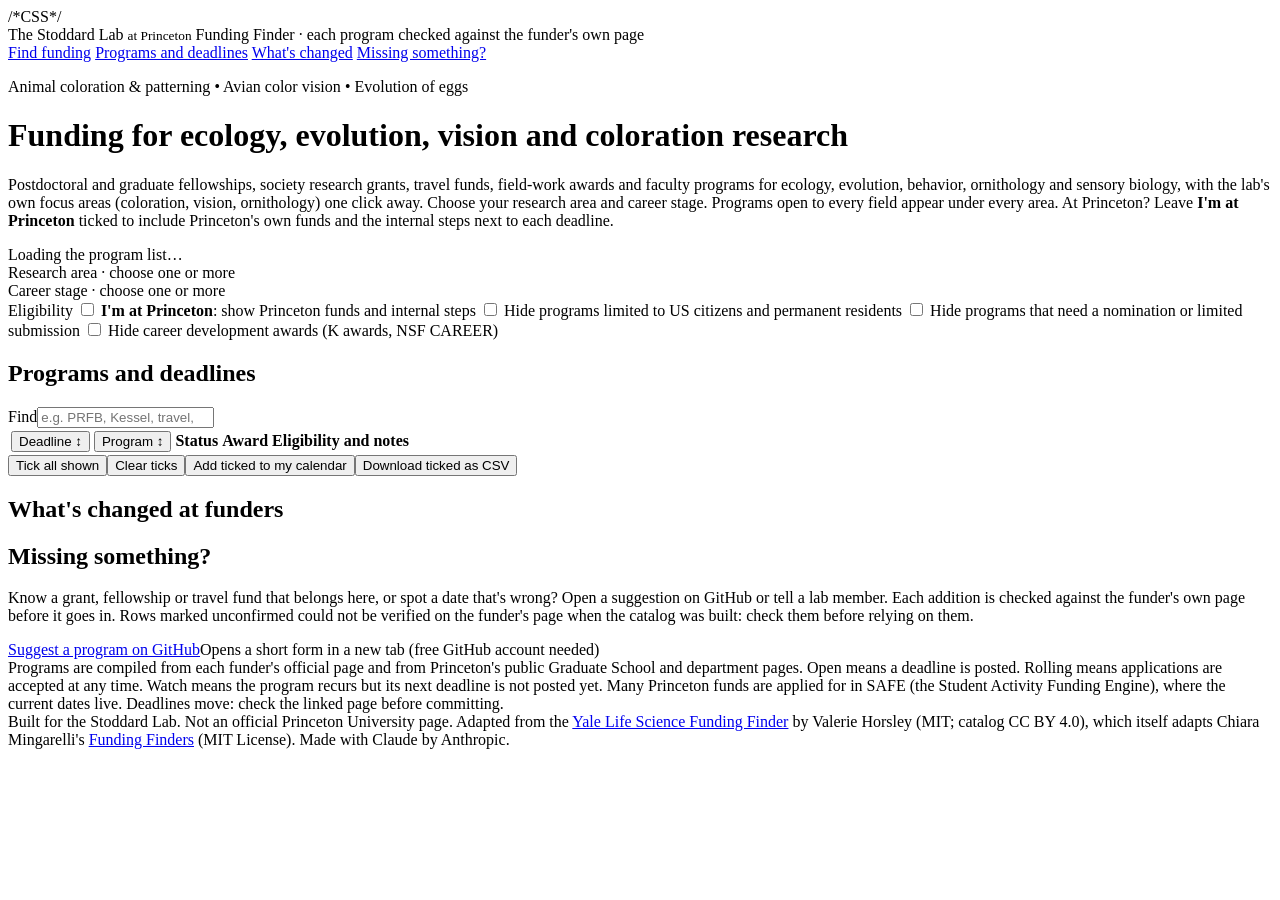
==== engine/template.html @ 750ff3e4 "Stoddard Lab Funding Finder: catalog, engine and site Adapted from the Yale Life Science Funding Fin" ====
<!doctype html>
<html lang="en">
<head>
<meta charset="utf-8">
<meta name="viewport" content="width=device-width,initial-scale=1">
<title>Stoddard Lab Funding Finder</title>
<meta name="description" content="Grants, fellowships and travel funds for the Stoddard Lab at Princeton EEB: avian vision, coloration, evolution and ecology, with Princeton internal funds.">
</head>
<body>
<link rel="preconnect" href="https://fonts.googleapis.com">
<link rel="preconnect" href="https://fonts.gstatic.com" crossorigin>
<link rel="stylesheet" href="https://fonts.googleapis.com/css2?family=Source+Serif+4:wght@400;500;600&family=Figtree:wght@400;500;600;700&display=swap">
/*CSS*/

<div class="site">
  <div class="site-top-bar"><div class="site-in">
    <span class="site-title">The Stoddard Lab <small>at Princeton</small></span>
    <span class="site-meta">Funding Finder · each program checked against the funder's own page</span>
  </div></div>
  <div class="site-navband"><div class="site-in">
    <nav aria-label="Page sections">
      <a href="#find">Find funding</a>
      <a href="#allSec">Programs and deadlines</a>
      <a href="#changedSec">What's changed</a>
      <a href="#suggestSec">Missing something?</a>
    </nav>
  </div></div>
</div>
<div class="wrap">
  <header id="find">
    <p class="tagline">Animal coloration &amp; patterning <i>•</i> Avian color vision <i>•</i> Evolution of eggs</p>
    <h1>Funding for ecology, evolution, vision and coloration research</h1>
    <p>Postdoctoral and graduate fellowships, society research grants, travel funds, field-work awards and faculty programs for ecology, evolution, behavior, ornithology and sensory biology, with the lab's own focus areas (coloration, vision, ornithology) one click away. Choose your research area and career stage. Programs open to every field appear under every area. At Princeton? Leave <b>I'm at Princeton</b> ticked to include Princeton's own funds and the internal steps next to each deadline.</p>
  </header>

  <div class="banner" id="banner">Loading the program list…</div>

  <section>
    <span class="steplbl">Research area <span class="hint">· choose one or more</span></span>
    <div class="fields" id="fields"></div>
  </section>

  <section>
    <span class="steplbl">Career stage <span class="hint">· choose one or more</span></span>
    <nav class="stages" id="stages" aria-label="Career stage"></nav>
  </section>

  <div class="elig">
    <span class="steplbl">Eligibility</span>
    <label><input type="checkbox" id="atPU"> <b>I'm at Princeton</b>: show Princeton funds and internal steps</label>
    <label><input type="checkbox" id="noUS"> Hide programs limited to US citizens and permanent residents</label>
    <label><input type="checkbox" id="noNom"> Hide programs that need a nomination or limited submission</label>
    <label><input type="checkbox" id="noCD"> Hide career development awards (K awards, NSF CAREER)</label>
  </div>

  <div class="context" id="context"></div>

  <div class="panel" id="notes"></div>

  <section id="allSec">
    <h2 id="allTitle">Programs and deadlines</h2>
    <p class="sub" id="allSub"></p>
    <div class="controls">
      <div class="chips" id="dueChips"></div>
      <div class="chips" id="statusChips"></div>
      <div class="chips" id="catChips"></div>
      <label class="chips"><span class="lbl">Find</span><input id="q" class="search" type="search" placeholder="e.g. PRFB, Kessel, travel, new"></label>
    </div>
    <div class="tablebox">
      <table>
        <thead><tr>
          <th><button data-sort="deadline">Deadline ↕</button></th>
          <th><button data-sort="name">Program ↕</button></th>
          <th>Status</th>
          <th>Award</th>
          <th>Eligibility and notes</th>
        </tr></thead>
        <tbody id="rows"></tbody>
      </table>
    </div>
    <div class="formrow"><button class="btn primary" id="viewAllBtn" hidden></button><span class="msg" id="pickCount"></span><button class="btn" id="pickAllBtn" type="button">Tick all shown</button><button class="btn" id="pickClearBtn" type="button">Clear ticks</button><button class="btn primary" id="icsBtn" type="button">Add ticked to my calendar</button><button class="btn" id="csvBtn" type="button">Download ticked as CSV</button><span class="msg" id="csvMsg"></span></div>
  </section>

  <section id="changedSec">
    <h2>What's changed at funders</h2>
    <ul class="changes" id="changes"></ul>
  </section>

  <section class="panel" id="suggestSec">
    <h2>Missing something?</h2>
    <p>Know a grant, fellowship or travel fund that belongs here, or spot a date that's wrong? Open a suggestion on GitHub or tell a lab member. Each addition is checked against the funder's own page before it goes in. Rows marked <span class="unv">unconfirmed</span> could not be verified on the funder's page when the catalog was built: check them before relying on them.</p>
    <div class="formrow"><a class="btn primary" href="https://github.com/codylimber/stoddard-lab-funding-finder/issues/new?template=suggest-program.yml" target="_blank" rel="noopener">Suggest a program on GitHub</a><span class="msg">Opens a short form in a new tab (free GitHub account needed)</span></div>
  </section>

  <footer id="foot">Programs are compiled from each funder's official page and from Princeton's public Graduate School and department pages. Open means a deadline is posted. Rolling means applications are accepted at any time. Watch means the program recurs but its next deadline is not posted yet. Many Princeton funds are applied for in SAFE (the Student Activity Funding Engine), where the current dates live. Deadlines move: check the linked page before committing.</footer>
</div>
<div class="site-foot"><div class="site-foot-in"><span>Built for the Stoddard Lab. Not an official Princeton University page. Adapted from the <a href="https://github.com/vhorsley/yale-life-science-funding-finder">Yale Life Science Funding Finder</a> by Valerie Horsley (MIT; catalog CC BY 4.0), which itself adapts Chiara Mingarelli's <a href="https://github.com/ChiaraMingarelli/funding-finders">Funding Finders</a> (MIT License). Made with Claude by Anthropic.</span><span id="footDate"></span></div></div>

<!-- SNAPSHOT:START -->
<script id="snapshot" type="application/json">{{snapshot}}</script>
<!-- SNAPSHOT:END -->
<script>
/*EXPORT*/
expInit("sdl-picked",()=>DATA,"stoddard-lab-funding");
let EXP_SHOWN=[];
function expBar(r){EXP_SHOWN=r;const n=expPicked().length;$("icsBtn").disabled=!n;$("csvBtn").disabled=!n;$("pickCount").textContent=n?`${n} ticked for export`:"Tick the programs you're interested in to export them.";}

const TODAY = new Date(); TODAY.setHours(0,0,0,0);
const FIELDS = [
  {k:"color", n:"Coloration & Pigments", c:["color","optics"]},
  {k:"vision", n:"Vision & Sensory Ecology", c:["vision"]},
  {k:"evo", n:"Evolution & Phylogenetics", c:["evo","gen"]},
  {k:"behav", n:"Behavior & Communication", c:["behav"]},
  {k:"orni", n:"Ornithology", c:["orni"]},
  {k:"eco", n:"Ecology & Field Biology", c:["eco","field"]},
  {k:"devo", n:"Development & Evo-Devo", c:["devo"]},
  {k:"comp", n:"Computational & Imaging", c:["comp"]},
  {k:"cons", n:"Conservation", c:["cons"]},
  {k:"*", n:"All areas", x:true}
];
const TAGN = {color:"Coloration & pigments",optics:"Optics & structural color",vision:"Vision & sensory ecology",evo:"Evolution",gen:"Genetics & genomics",behav:"Behavior",orni:"Ornithology",eco:"Ecology",field:"Field work",devo:"Evo-devo",comp:"Computational & imaging",cons:"Conservation",all:"All areas"};
const STAGES = [
  {k:"ug", n:"Undergraduates"},{k:"gr", n:"Graduate students"},{k:"pd", n:"Postdocs"},{k:"tt", n:"Faculty (early career)"}
];
const STATUS = {open:"Open", rolling:"Rolling", watch:"Watch", closed:"Closed"};
const FNAME = Object.fromEntries(FIELDS.map(f=>[f.k,f.n])); const FCODES = Object.fromEntries(FIELDS.map(f=>[f.k,f.c||[]]));
const $ = id => document.getElementById(id);
const fmt = iso => new Date(iso+"T00:00:00").toLocaleDateString("en-US",{month:"short",day:"numeric",year:"numeric"});
const days = iso => Math.round((new Date(iso+"T00:00:00")-TODAY)/86400000);
const esc = s => String(s??"").replace(/[&<>"']/g,c=>({"&":"&amp;","<":"&lt;",">":"&gt;",'"':"&quot;","'":"&#39;"}[c]));
const safeUrl = u => (typeof u==="string" && /^https:\/\//i.test(u)) ? u : "";
const isoOk = s => typeof s==="string" && /^\d{4}-\d{2}-\d{2}$/.test(s);
const dcls = k => k<=14?"d-hot":k<=45?"d-warm":"d-cool";
const future = x => isoOk(x.d) && days(x.d)>=0;
const effStatus = x => (x.s==="open" && isoOk(x.d) && days(x.d)<0) ? "closed" : (STATUS[x.s]?x.s:"watch");
const arr = v => Array.isArray(v)?v:[];
const ls = {get:k=>{try{return localStorage.getItem(k);}catch(e){return null;}}, set:(k,v)=>{try{localStorage.setItem(k,v);}catch(e){}}};

let SNAP={programs:[],status:{},notes:{}};
try{ SNAP=JSON.parse(document.getElementById("snapshot").textContent); }catch(e){}
let DATA=arr(SNAP.programs), META=SNAP.status||{}, NOTES=SNAP.notes||{};
let fieldSel=new Set(["*"]), stageSel=new Set(["pd"]), fStatus="active", fCat="All", q="", sortKey="deadline", sortDir=1, fDue="42", noUS=false, noNom=false, noCD=false, atPU=true;
{
  const okS=k=>STAGES.some(s=>s.k===k), list=v=>String(v||"").split(",").filter(Boolean);
  const h=location.hash.replace("#",""), ht=list(h.replace(/-/g,",")), hs=ht.filter(okS);
  const sf=list(ls.get("sdl-field")).filter(k=>FNAME[k]), ss=list(ls.get("sdl-stage")).filter(okS);
  if(sf.length) fieldSel=new Set(sf.includes("*")?["*"]:sf);
  if(hs.length) stageSel=new Set(hs); else if(ss.length) stageSel=new Set(ss);
  noUS=ls.get("sdl-nous")==="1"; noNom=ls.get("sdl-nonom")==="1"; noCD=ls.get("sdl-nocd")==="1";
  atPU=!ht.includes("all")&&ls.get("sdl-pu")!=="0";
}
$("noUS").checked=noUS; $("noNom").checked=noNom; $("noCD").checked=noCD; $("atPU").checked=atPU;
const sOrd=()=>STAGES.map(s=>s.k).filter(k=>stageSel.has(k)), fOrd=()=>FIELDS.map(f=>f.k).filter(k=>fieldSel.has(k));
const save=()=>{ls.set("sdl-field",fOrd().join(","));ls.set("sdl-stage",sOrd().join(","));ls.set("sdl-nous",noUS?"1":"0");ls.set("sdl-nonom",noNom?"1":"0");ls.set("sdl-nocd",noCD?"1":"0");ls.set("sdl-pu",atPU?"1":"0");};

const inOneField = (x,f) => f==="*" || arr(x.fields).includes("all") || arr(x.fields).some(c=>(FCODES[f]||[]).includes(c));
const inField = (x,f) => f ? inOneField(x,f) : [...fieldSel].some(k=>inOneField(x,k));
const inStage = (x,s) => s ? arr(x.stages).includes(s) : arr(x.stages).some(k=>stageSel.has(k));
const toggle = (set,k,all) => { if(all&&k===all){set.clear();set.add(all);return;} if(all) set.delete(all);
  if(set.has(k)){ if(set.size>1) set.delete(k); } else set.add(k); if(all&&!set.size) set.add(all); };
const fLabel = () => fieldSel.has("*") ? FNAME["*"] : fOrd().map(k=>FNAME[k]).join(" + ");
const sLabel = () => sOrd().map(k=>STAGES.find(s=>s.k===k).n).join(" + ");
const puOnly = x => String(x.id).startsWith("princeton-") || /\bprinceton\b/i.test(x.f||"");
const ys = x => atPU ? x.pu : null;
const eligible = x => !(noUS && x.us) && !(noNom && x.nom) && !(noCD && x.cd) && (atPU || !puOnly(x));
const active = x => effStatus(x)!=="closed";
const scope = () => DATA.filter(x=>inField(x)&&inStage(x)&&eligible(x));

function banner(){
  const b=$("banner");
  if(!DATA.length){ b.textContent="No programs loaded."; return; }
  const lc=isoOk(META.lastChecked)?fmt(META.lastChecked):"—";
  const la=DATA.reduce((m,x)=>isoOk(x.added)&&x.added>m?x.added:m,"");
  b.innerHTML=`<span><b>${DATA.length}</b> programs · last checked <b>${esc(lc)}</b>${la?` · newest additions <b>${esc(fmt(la))}</b>`:""}</span>`;
  $("footDate").textContent=isoOk(META.lastChecked)?`Catalog checked ${fmt(META.lastChecked)}`:"";
}
function fieldButtons(){
  const box=$("fields");
  box.innerHTML=FIELDS.map(f=>{
    const n=DATA.filter(x=>inField(x,f.k)&&inStage(x)&&eligible(x)&&active(x)).length;
    return `<button class="fbtn${f.x?" x":""}" data-k="${f.k}" aria-pressed="${fieldSel.has(f.k)}"><span class="fn">${f.n}</span><span class="fc">${n} program${n===1?"":"s"}</span></button>`;
  }).join("");
  box.querySelectorAll(".fbtn").forEach(b=>b.onclick=()=>{toggle(fieldSel,b.dataset.k,"*");fCat="All";save();renderAll();});
}
function stageTabs(){
  const nav=$("stages");
  nav.innerHTML=STAGES.map(s=>{
    const rows=DATA.filter(x=>inField(x)&&inStage(x,s.k)&&eligible(x));
    const soon=rows.filter(x=>future(x)&&active(x)&&days(x.d)<=30).length;
    return `<button class="stage" data-k="${s.k}" aria-pressed="${stageSel.has(s.k)}"><span class="sn">${s.n}</span><span class="sc">${rows.filter(active).length} active · ${soon} due in 30 d</span></button>`;
  }).join("");
  nav.querySelectorAll(".stage").forEach(b=>b.onclick=()=>{toggle(stageSel,b.dataset.k);fCat="All";save();renderAll();});
}
function context(){
  const rows=scope(); const sN=sLabel();
  const up=rows.filter(x=>future(x)&&active(x));
  $("context").innerHTML=`<span><b>${esc(fLabel())}</b> · ${esc(sN)}</span>`+
    `<span class="stat"><b>${up.filter(x=>days(x.d)<=30).length}</b> due in 30 days</span>`+
    `<span class="stat"><b>${rows.filter(x=>x.s==="rolling").length}</b> rolling</span>`+
    `<span class="stat"><b>${rows.filter(x=>x.s==="watch").length}</b> on watch</span>`+
    `<span class="stat"><b>${rows.length}</b> programs</span>`;
}
const nextDate = x => { const c=[]; if(future(x)) c.push(x.d); if(ys(x) && isoOk(ys(x).d) && days(ys(x).d)>=0) c.push(ys(x).d); return c.sort()[0]||null; };
function notes(){
  const ns=sOrd().map(k=>NOTES[k]).filter(Boolean).map(n=>({title:n.title,items:arr(n.items).filter(i=>atPU||!i.pu)})).filter(n=>n.items.length); const box=$("notes");
  if(!ns.length){box.hidden=true;return;} box.hidden=false;
  box.innerHTML=ns.map(n=>`<h2>${esc(n.title||"")}</h2><ul>${arr(n.items).map(i=>`<li><b>${esc(i.b)}</b> ${esc(i.t)}</li>`).join("")}</ul>`).join("");
}
function changes(){
  const c=arr(NOTES.changes); $("changedSec").hidden=!c.length;
  $("changes").innerHTML=c.map(c=>`<li><b>${esc(c.b)}</b>${esc(c.t)}</li>`).join("");
}
function chips(){
  const dc=$("dueChips"), isN=fStatus==="new";
  const dues=[["new","New this week"],["42","Due in the next 6 weeks"],["all","All"]];
  dc.innerHTML=`<span class="lbl">Show</span>`+dues.map(([k,l])=>`<button class="chip" data-k="${k}" aria-pressed="${k==="new"?isN:!isN&&k===fDue}">${l}</button>`).join("");
  dc.querySelectorAll(".chip").forEach(b=>b.onclick=()=>{const k=b.dataset.k; if(k==="new") fStatus=isN?"active":"new"; else {fDue=k; if(isN) fStatus="active";} render();});
  const opts=[["active","Active (open, rolling, watch)"],["open","Open"],["rolling","Rolling"],["watch","Watch"]];
  const stVal=fStatus==="new"?"active":fStatus;
  $("statusChips").innerHTML=`<label class="lbl" for="statusSel">Status</label><select class="sel" id="statusSel">${opts.map(([k,l])=>`<option value="${k}"${k===stVal?" selected":""}>${l}</option>`).join("")}</select>`;
  $("statusSel").onchange=e=>{fStatus=e.target.value;render();};
  const cats=["All",...[...new Set(scope().map(x=>x.c))].filter(Boolean).sort()];
  if(!cats.includes(fCat)) fCat="All";
  $("catChips").innerHTML=`<label class="lbl" for="catSel">Type</label><select class="sel" id="catSel">${cats.map(k=>`<option value="${esc(k)}"${k===fCat?" selected":""}>${k==="All"?"All types":esc(k)}</option>`).join("")}</select>`;
  $("catSel").onchange=e=>{fCat=e.target.value;render();};
}
function isNew(x){return isoOk(x.added)&&(!isoOk(META.launch)||x.added>META.launch)&&days(x.added)>=-7&&days(x.added)<=0;}
function noWin(){return fStatus==="new"||q==="new";}
function filtered(due=fDue){
  let r=scope().filter(x=>{
    const st=effStatus(x);
    if(fStatus==="new"){if(!isNew(x)) return false;}
    else if(fStatus==="active"&&st==="closed") return false;
    if(!["active","new"].includes(fStatus)&&st!==fStatus) return false;
    if(fCat!=="All"&&x.c!==fCat) return false;
    if(due!=="all"&&!noWin()){const nd=nextDate(x); if(!nd||days(nd)>+due) return false;}
    if(q==="new"){if(!isNew(x)) return false;}
    else if(q){const h=[x.n,x.f,x.e,x.a,x.c,x.dt,arr(x.fields).map(f=>TAGN[f]||f).join(" "),ys(x)?ys(x).t:""].join(" ").toLowerCase(); if(!h.includes(q)) return false;}
    return true;});
  const order={open:1,rolling:2,watch:3,closed:4};
  const key=x=>{const nd=nextDate(x); return nd?"0"+nd:order[effStatus(x)]+"";};
  r.sort((a,b)=> sortKey==="name" ? sortDir*String(a.n).localeCompare(String(b.n)) : sortDir*key(a).localeCompare(key(b)));
  return r;
}
function render(){
  chips();
  $("allTitle").textContent=`Programs and deadlines · ${fLabel()} · ${sLabel()}`;
  let r=filtered(), autoAll=false;
  if(fDue!=="all"&&!noWin()&&!r.length){const ra=filtered("all"); if(ra.length){r=ra;autoAll=true;}}
  expBar(r);
  const windowed=fDue!=="all"&&!noWin()&&!autoAll, more=windowed?filtered("all").length-r.length:0;
  $("allSub").textContent=(autoAll?`Nothing is due in the next 6 weeks for this selection, so all ${r.length} program${r.length===1?" is":"s are"} shown, soonest deadline first.`:windowed?`${r.length} program${r.length===1?"":"s"} due in the next 6 weeks, soonest first.${more?` ${more} more have later, rolling or not-yet-announced deadlines.`:""}`:`${r.length} program${r.length===1?"":"s"}, soonest deadline first.`)+((fStatus==="new"||q==="new")?" Showing programs added in the last 7 days.":"")+" When a Princeton internal step comes first, its date is shown first.";
  if(autoAll) $("dueChips").querySelectorAll(".chip").forEach(b=>b.setAttribute("aria-pressed",String(b.dataset.k==="all")));
  const vb=$("viewAllBtn"); vb.hidden=!(windowed&&more); vb.textContent=`View all ${r.length+more} programs`;
  vb.onclick=()=>{fDue="all";render();$("allSec").scrollIntoView({block:"start"});};
  $("rows").innerHTML=r.map(x=>{
    const st=effStatus(x);
    let dl;
    const yFut=ys(x)&&isoOk(ys(x).d)&&days(ys(x).d)>=0, yFirst=yFut&&(!future(x)||ys(x).d<x.d);
    const cd=k=>`<span class="${dcls(k)}">(${k===0?"today":k+"d"})</span>`;
    if(yFirst){const k=days(ys(x).d);
      dl=`${fmt(ys(x).d)} ${cd(k)}<span class="ylab">Princeton internal</span><span class="ext">External deadline: ${future(x)?fmt(x.d):"to be announced"}</span><small>${esc(x.dt)}</small>`;}
    else if(future(x)){dl=`${fmt(x.d)} ${cd(days(x.d))}<small>${esc(x.dt)}</small>`;}
    else if(isoOk(x.d)){dl=`—<small>Last: ${fmt(x.d)}. ${esc(x.dt)}</small>`;}
    else dl=`—<small>${esc(x.dt)}</small>`;
    if(ys(x)){ const yd=yFirst?"Princeton step":isoOk(ys(x).d)?(days(ys(x).d)>=0?`Princeton: ${fmt(ys(x).d)}`:`Princeton internal deadline passed: ${fmt(ys(x).d)}`):"Princeton step"; dl+=`<span class="yd">${esc(yd)}. ${esc(ys(x).t)}</span>`; }
    const tags=(isNew(x)?`<span class="tag new" title="Added ${esc(fmt(x.added))}">New</span>`:"")+(arr(x.fields).includes("all")?`<span class="tag">all fields</span>`:arr(x.fields).map(f=>`<span class="tag">${esc(TAGN[f]||f)}</span>`).join(""))
      +(x.us?`<span class="tag flag">US citizens/PR</span>`:"")+(x.nom?`<span class="tag flag">nomination / limited</span>`:"")+(x.cd?`<span class="tag">career development</span>`:"");
    const yl=ys(x)&&safeUrl(ys(x).u)?`<a href="${esc(safeUrl(ys(x).u))}" target="_blank" rel="noopener">Princeton page</a>`:"";
    const meta=[expCalLinks(x),yl,isoOk(x.checked)?`checked ${fmt(x.checked)}`:""].filter(Boolean).map(m=>`<span>${m}</span>`).join("");
    return `<tr><td class="dl" data-l="">${dl}</td>
      <td data-l="" style="min-width:240px"><div class="pname"><input type="checkbox" class="pickbox" data-pick="${esc(x.id)}" ${EXP.picked.has(x.id)?"checked":""} aria-label="Tick ${esc(x.n)} for export" title="Tick to export">${safeUrl(x.u)?`<a href="${esc(safeUrl(x.u))}" target="_blank" rel="noopener">${esc(x.n)}</a>`:esc(x.n)}</div><div class="funder">${esc(x.f)} · ${esc(x.c)}</div><div class="tags">${tags}</div>${meta?`<div class="meta">${meta}</div>`:""}</td>
      <td data-l=""><span class="pill s-${st}">${STATUS[st]}</span></td>
      <td data-l="${x.a?"Award":""}" style="min-width:160px">${esc(x.a)}</td>
      <td data-l="Eligibility and notes" style="min-width:300px"><div class="note">${esc(x.e)}${x.unv?` <span class="unv">unconfirmed: ${esc(x.unv)}</span>`:""}</div></td></tr>`;
  }).join("")||`<tr><td colspan="5" class="empty">${windowed?"Nothing due in the next 6 weeks for this selection.":"No programs match these filters."}</td></tr>`;
  $("rows").querySelectorAll("[data-pick]").forEach(cb=>cb.onchange=()=>{expToggle(cb.dataset.pick,cb.checked);expBar(EXP_SHOWN);});
}
function renderAll(){banner();fieldButtons();stageTabs();context();notes();changes();render();}

$("icsBtn").onclick=()=>expSaveFile("ics",$("csvMsg"));
$("csvBtn").onclick=()=>expSaveFile("csv",$("csvMsg"));
$("pickAllBtn").onclick=()=>{EXP_SHOWN.forEach(x=>EXP.picked.add(x.id));expSave();render();};
$("pickClearBtn").onclick=()=>{EXP.picked.clear();expSave();render();$("csvMsg").textContent="";};
document.querySelectorAll("th button").forEach(b=>b.onclick=()=>{const k=b.dataset.sort;if(sortKey===k)sortDir*=-1;else{sortKey=k;sortDir=1;}render();});
$("q").addEventListener("input",e=>{q=e.target.value.trim().toLowerCase();render();});
$("noUS").onchange=e=>{noUS=e.target.checked;save();renderAll();};
$("atPU").onchange=e=>{atPU=e.target.checked;save();renderAll();};
$("noNom").onchange=e=>{noNom=e.target.checked;save();renderAll();};
$("noCD").onchange=e=>{noCD=e.target.checked;save();renderAll();};
renderAll();
</script>
</body>
</html>
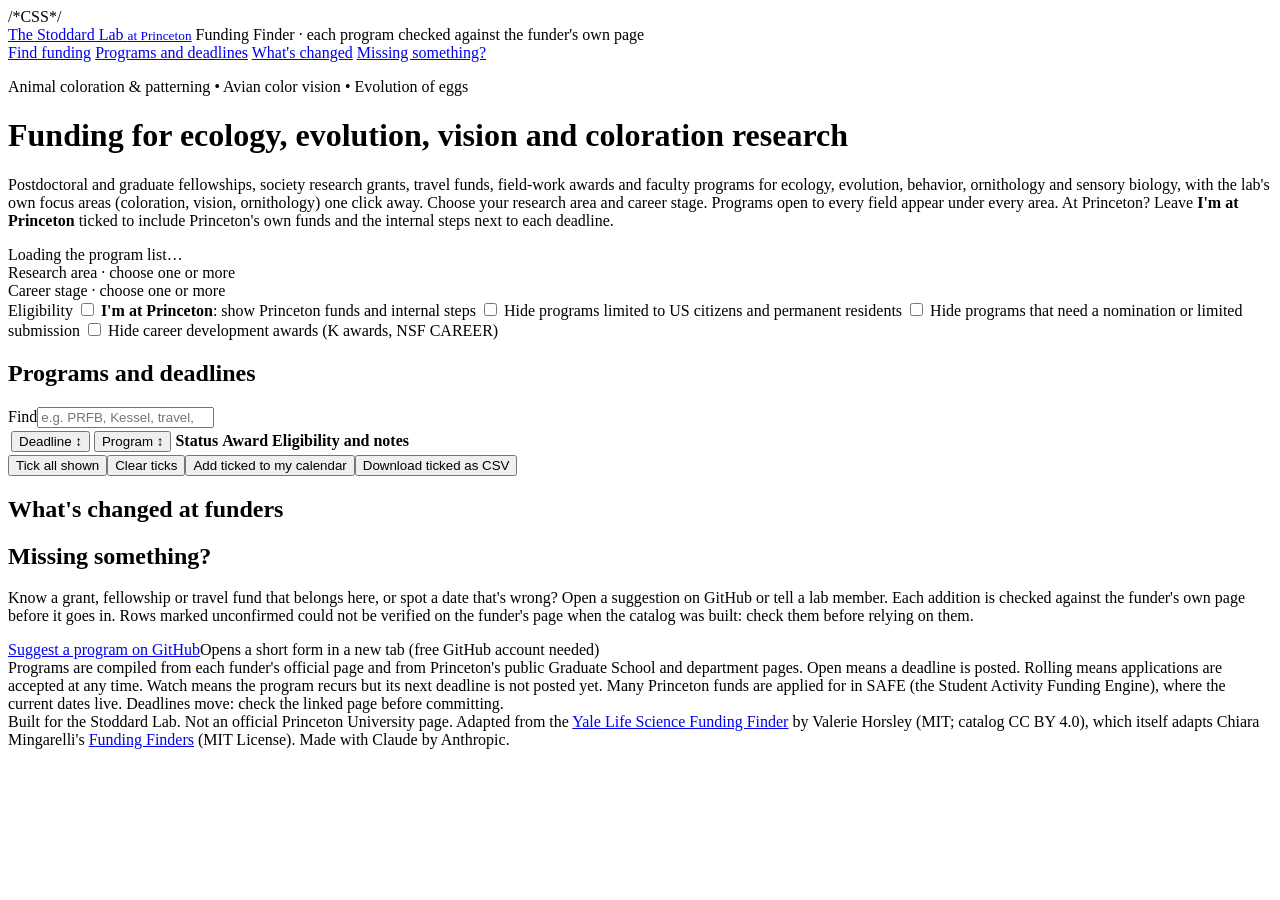
==== commit 99b9bb92: "Link the header title to the Stoddard Lab website Co-Authored-By: Claude Sonnet 5.5 <noreply@anthrop" ====
--- a/engine/template.html
+++ b/engine/template.html
@@ -14,7 +14,7 @@
 
 <div class="site">
   <div class="site-top-bar"><div class="site-in">
-    <span class="site-title">The Stoddard Lab <small>at Princeton</small></span>
+    <a class="site-title" href="https://www.marycstoddard.com/" target="_blank" rel="noopener">The Stoddard Lab <small>at Princeton</small></a>
     <span class="site-meta">Funding Finder · each program checked against the funder's own page</span>
   </div></div>
   <div class="site-navband"><div class="site-in">
@@ -47,7 +47,7 @@
 
   <div class="elig">
     <span class="steplbl">Eligibility</span>
-    <label><input type="checkbox" id="atPU"> <b>I'm at Princeton</b>: show Princeton funds and internal steps</label>
+    <label><input type="checkbox" id="atPU"> <span><b>I'm at Princeton</b>: show Princeton funds and internal steps</span></label>
     <label><input type="checkbox" id="noUS"> Hide programs limited to US citizens and permanent residents</label>
     <label><input type="checkbox" id="noNom"> Hide programs that need a nomination or limited submission</label>
     <label><input type="checkbox" id="noCD"> Hide career development awards (K awards, NSF CAREER)</label>
